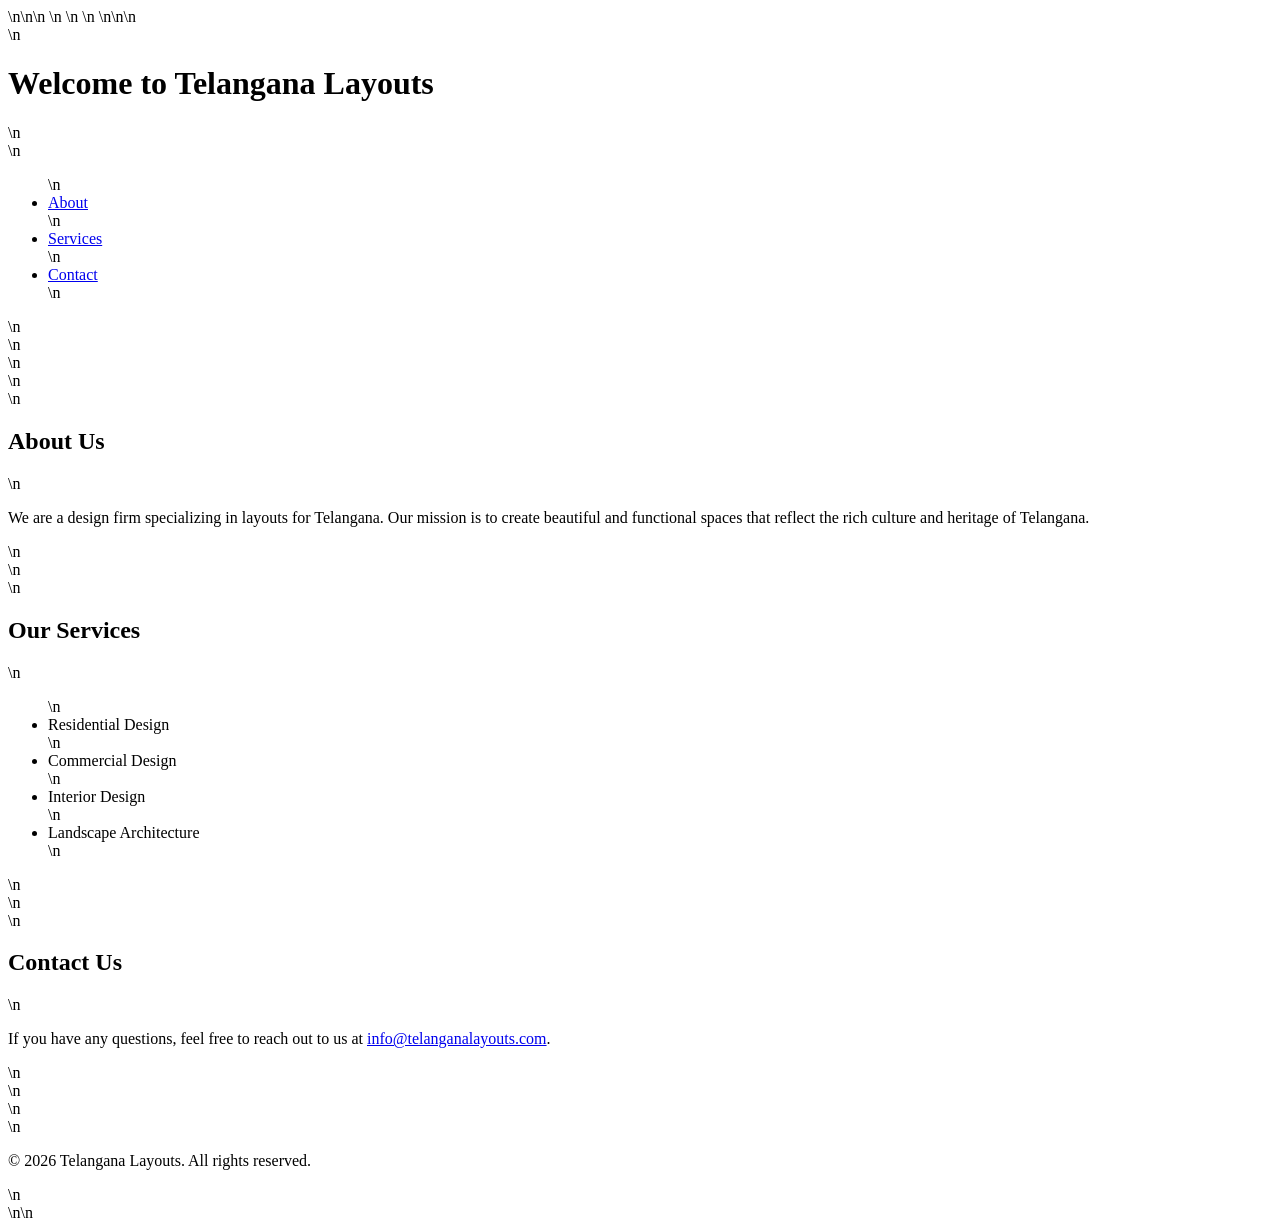
==== index.html @ c4188b18 "Create index.html file with complete HTML code for Telangana Layouts" ====
<!DOCTYPE html>\n<html lang="en">\n<head>\n    <meta charset="UTF-8">\n    <meta name="viewport" content="width=device-width, initial-scale=1.0">\n    <title>Telangana Layouts</title>\n    <link rel="stylesheet" href="styles.css">\n</head>\n<body>\n    <header>\n        <h1>Welcome to Telangana Layouts</h1>\n        <nav>\n            <ul>\n                <li><a href="#about">About</a></li>\n                <li><a href="#services">Services</a></li>\n                <li><a href="#contact">Contact</a></li>\n            </ul>\n        </nav>\n    </header>\n    <main>\n        <section id="about">\n            <h2>About Us</h2>\n            <p>We are a design firm specializing in layouts for Telangana. Our mission is to create beautiful and functional spaces that reflect the rich culture and heritage of Telangana.</p>\n        </section>\n        <section id="services">\n            <h2>Our Services</h2>\n            <ul>\n                <li>Residential Design</li>\n                <li>Commercial Design</li>\n                <li>Interior Design</li>\n                <li>Landscape Architecture</li>\n            </ul>\n        </section>\n        <section id="contact">\n            <h2>Contact Us</h2>\n            <p>If you have any questions, feel free to reach out to us at <a href="mailto:info@telanganalayouts.com">info@telanganalayouts.com</a>.</p>\n        </section>\n    </main>\n    <footer>\n        <p>&copy; 2026 Telangana Layouts. All rights reserved.</p>\n    </footer>\n</body>\n</html>
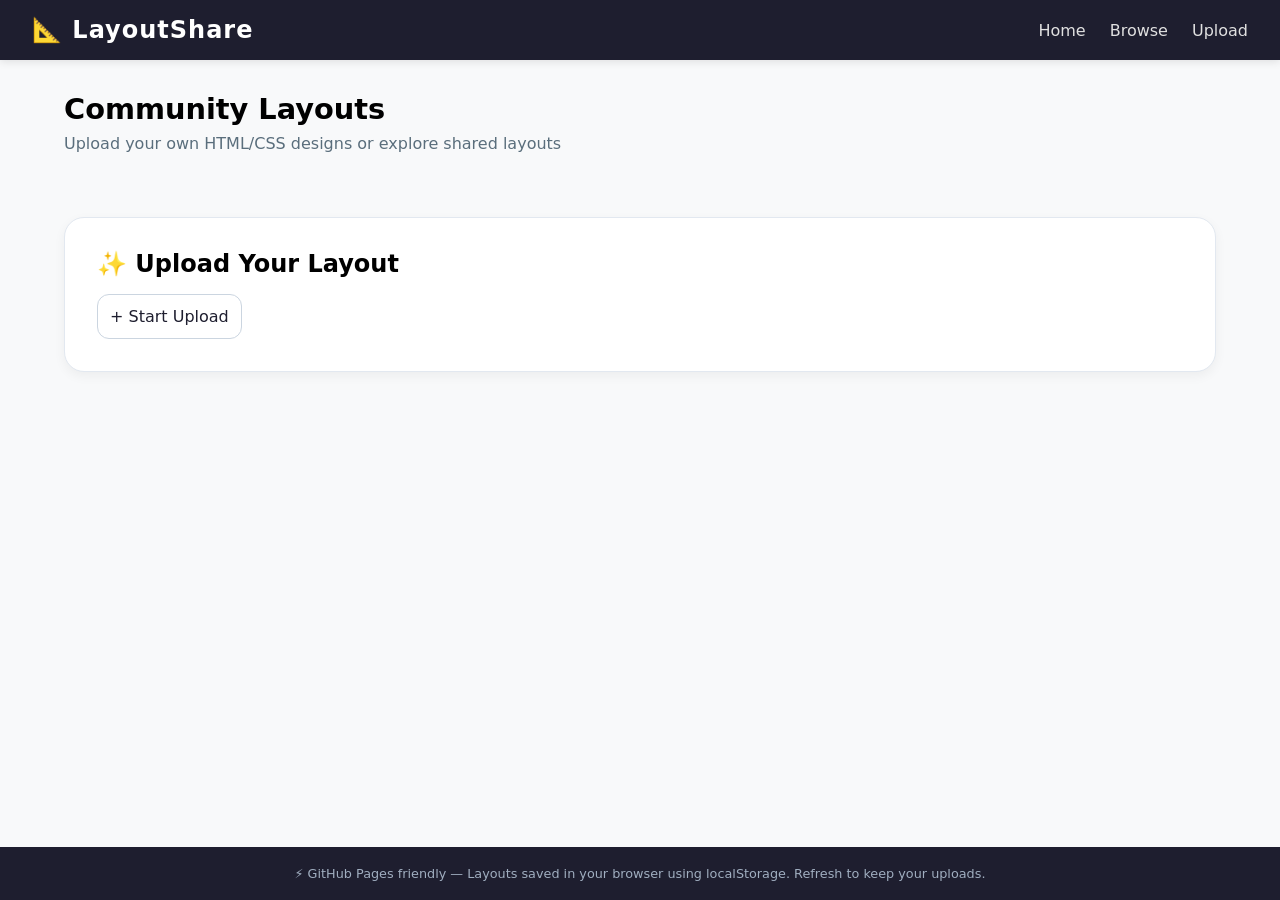
==== commit ade28d53: "Updated index.html with the complete LayoutShare application code." ====
--- a/index.html
+++ b/index.html
@@ -1 +1,4 @@
-<!DOCTYPE html>\n<html lang="en">\n<head>\n    <meta charset="UTF-8">\n    <meta name="viewport" content="width=device-width, initial-scale=1.0">\n    <title>Telangana Layouts</title>\n    <link rel="stylesheet" href="styles.css">\n</head>\n<body>\n    <header>\n        <h1>Welcome to Telangana Layouts</h1>\n        <nav>\n            <ul>\n                <li><a href="#about">About</a></li>\n                <li><a href="#services">Services</a></li>\n                <li><a href="#contact">Contact</a></li>\n            </ul>\n        </nav>\n    </header>\n    <main>\n        <section id="about">\n            <h2>About Us</h2>\n            <p>We are a design firm specializing in layouts for Telangana. Our mission is to create beautiful and functional spaces that reflect the rich culture and heritage of Telangana.</p>\n        </section>\n        <section id="services">\n            <h2>Our Services</h2>\n            <ul>\n                <li>Residential Design</li>\n                <li>Commercial Design</li>\n                <li>Interior Design</li>\n                <li>Landscape Architecture</li>\n            </ul>\n        </section>\n        <section id="contact">\n            <h2>Contact Us</h2>\n            <p>If you have any questions, feel free to reach out to us at <a href="mailto:info@telanganalayouts.com">info@telanganalayouts.com</a>.</p>\n        </section>\n    </main>\n    <footer>\n        <p>&copy; 2026 Telangana Layouts. All rights reserved.</p>\n    </footer>\n</body>\n</html>+<!DOCTYPE html><html lang="en"><head><meta charset="UTF-8"><meta name="viewport" content="width=device-width, initial-scale=1.0"><title>LayoutShare - Upload & Share Layouts</title><style>*{margin:0;padding:0;box-sizing:border-box;font-family:system-ui, -apple-system, 'Segoe UI', Roboto, Arial, sans-serif;}body{background:#f8f9fa;padding-bottom:80px;}header{background:#1e1e2f;color:white;padding:1rem 2rem;display:flex;justify-content:space-between;align-items:center;flex-wrap:wrap;gap:1rem;box-shadow:0 2px 8px rgba(0,0,0,0.1);}.logo{font-size:1.5rem;font-weight:bold;letter-spacing:1px;}nav a{color:#e0e0e0;text-decoration:none;margin-left:1.5rem;transition:color 0.2s;}nav a:hover{color:white;}.container{max-width:1200px;margin:2rem auto;padding:0 1.5rem;}h1{font-size:1.8rem;margin-bottom:0.5rem;}.subhead{color:#5a6e7c;margin-bottom:2rem;}.layouts-grid{display:grid;grid-template-columns:repeat(auto-fill, minmax(320px, 1fr));gap:1.8rem;margin:2rem 0;}.layout-card{background:white;border-radius:16px;box-shadow:0 4px 12px rgba(0,0,0,0.05);overflow:hidden;transition:transform 0.2s, box-shadow 0.2s;}.layout-card:hover{transform:translateY(-4px);box-shadow:0 12px 24px rgba(0,0,0,0.1);}.layout-preview{height:180px;background:linear-gradient(135deg, #667eea 0%, #764ba2 100%);display:flex;align-items:center;justify-content:center;color:white;font-size:0.9rem;text-align:center;padding:1rem;}.layout-info{padding:1.2rem;}.layout-info h3{margin-bottom:0.5rem;font-size:1.2rem;}.layout-info p{color:#4a5568;font-size:0.9rem;margin-bottom:0.8rem;line-height:1.4;}.author{font-size:0.8rem;color:#718096;margin-bottom:1rem;}.card-actions{display:flex;gap:0.8rem;margin-top:0.5rem;}.btn-small{background:#edf2f7;border:none;padding:0.4rem 0.8rem;border-radius:20px;font-size:0.75rem;cursor:pointer;transition:background 0.2s;text-decoration:none;display:inline-block;color:#2d3748;}.btn-small:hover{background:#e2e8f0;}.delete-btn{background:#fee2e2;color:#b91c1c;}.delete-btn:hover{background:#fecaca;}.upload-section{background:white;border-radius:20px;padding:2rem;margin-top:2rem;box-shadow:0 4px 12px rgba(0,0,0,0.05);border:1px solid #e2e8f0;}.upload-section h2{margin-bottom:1rem;}.upload-form{display:none;flex-direction:column;gap:1rem;max-width:500px;margin-top:1rem;}input, textarea, button{padding:0.75rem;border:1px solid #cbd5e0;border-radius:12px;font-size:1rem;transition:0.2s;}input:focus, textarea:focus{outline:none;border-color:#667eea;box-shadow:0 0 0 2px rgba(102,126,234,0.2);}button{background:#1e1e2f;color:white;cursor:pointer;font-weight:500;border:none;}button:hover{background:#2d2d44;}.btn-outline{background:white;border:1px solid #cbd5e0;color:#1e1e2f;}.btn-outline:hover{background:#f1f5f9;}footer{background:#1e1e2f;color:#a0aec0;text-align:center;padding:1.2rem;position:fixed;bottom:0;width:100%;font-size:0.8rem;}@media (max-width: 640px){header{flex-direction:column;text-align:center;}nav a{margin:0 0.75rem;}.container{padding:0 1rem;}}</style></head><body><header><div class="logo">📐 LayoutShare</div><nav><a href="#" id="homeLink">Home</a><a href="#" id="browseLink">Browse</a><a href="#" id="uploadLink">Upload</a></nav></header><div class="container"><h1>Community Layouts</h1><p class="subhead">Upload your own HTML/CSS designs or explore shared layouts</p><div id="layoutsContainer" class="layouts-grid"></div><div class="upload-section" id="uploadSection"><h2>✨ Upload Your Layout</h2><button id="showUploadBtn" class="btn-outline" style="background:white;">+ Start Upload</button><form class="upload-form" id="uploadForm"><input type="text" id="layoutTitle" placeholder="Layout title *" required><textarea id="layoutDesc" placeholder="Short description" rows="2" required></textarea><input type="text" id="layoutAuthor" placeholder="Your name *" required><input type="file" id="layoutFile" accept=".html,.htm,.css,.txt" required><small style="color:#64748b;">Upload .html, .css, or text file (max 1MB). Content is stored locally in your browser.</small><div style="display: flex; gap: 0.8rem;"><button type="submit">📤 Upload Layout</button><button type="button" id="cancelUploadBtn" class="btn-outline">Cancel</button></div></form></div></div><footer><p>⚡ GitHub Pages friendly — Layouts saved in your browser using localStorage. Refresh to keep your uploads.</p></footer><script>const STORAGE_KEY='layoutshare_layouts';const DEFAULT_LAYOUTS=[{id:'default1',title:'E‑commerce Grid',description:'Responsive product grid with card hover effects',author:'LayoutShare',fileName:'ecommerce-grid.html',fileContent:'<!DOCTYPE html><html><head><style>body{font-family:sans-serif; background:#f0f2f5; margin:0; padding:2rem;} .products{display:grid;grid-template-columns:repeat(auto-fill, minmax(200px, 1fr));gap:20px;} .product-card{background:white;border-radius:8px;padding:15px;box-shadow:0 2px 8px rgba(0,0,0,0.1);transition:transform 0.3s;} .product-card:hover{transform:translateY(-5px);}</style></head><body><h1>Products</h1><div class="products"><div class="product-card"><h3>Product 1</h3><p>$29.99</p></div><div class="product-card"><h3>Product 2</h3><p>$39.99</p></div><div class="product-card"><h3>Product 3</h3><p>$49.99</p></div></div></body></html>',uploadedAt:Date.now()},{id:'default2',title:'Modern Portfolio',description:'Clean dark/light portfolio layout with flex',author:'LayoutShare',fileName:'portfolio.html',fileContent:'<!DOCTYPE html><html><head><style>body{margin:0; background:#111; color:#eee; font-family:system-ui;} .hero{height:100vh; display:flex; align-items:center; justify-content:center; text-align:center;} h1{font-size:3rem;} .portfolio{display:flex; flex-wrap:wrap; padding:2rem; gap:20px;} .project{flex:1; min-width:300px; background:#222; padding:20px; border-radius:8px;}</style></head><body><div class="hero"><div><h1>Welcome to My Portfolio</h1><p>Showcasing my best work</p></div></div><div class="portfolio"><div class="project"><h2>Project 1</h2><p>Description here</p></div><div class="project"><h2>Project 2</h2><p>Description here</p></div></div></body></html>',uploadedAt:Date.now()}];function loadLayouts(){const stored=localStorage.getItem(STORAGE_KEY);if(stored){try{const parsed=JSON.parse(stored);if(Array.isArray(parsed)&&parsed.length){return parsed;}}catch(e){console.warn(e);}}localStorage.setItem(STORAGE_KEY,JSON.stringify(DEFAULT_LAYOUTS));return[...DEFAULT_LAYOUTS];}let layouts=loadLayouts();function persistLayouts(){localStorage.setItem(STORAGE_KEY,JSON.stringify(layouts));}function getPreviewGradient(title){const colors=['linear-gradient(135deg, #667eea 0%, #764ba2 100%)','linear-gradient(135deg, #f093fb 0%, #f5576c 100%)','linear-gradient(135deg, #4facfe 0%, #00f2fe 100%)','linear-gradient(135deg, #43e97b 0%, #38f9d7 100%)','linear-gradient(135deg, #fa709a 0%, #fee140 100%)'];let hash=0;for(let i=0;i<title.length;i++){hash=((hash<<5)-hash)+title.charCodeAt(i);hash|=0;}return colors[Math.abs(hash)%colors.length];}function renderLayouts(){const container=document.getElementById('layoutsContainer');if(!container)return;if(layouts.length===0){container.innerHTML='<div style="grid-column:1/-1; text-align:center; padding:3rem;">✨ No layouts yet. Be the first to upload one!</div>';return;}container.innerHTML=layouts.map(layout=>{const gradient=getPreviewGradient(layout.title);let downloadUrl='#';let previewUrl='#';if(layout.fileContent){const blob=new Blob([layout.fileContent],{type:'text/html'});downloadUrl=URL.createObjectURL(blob);previewUrl=downloadUrl;}return`<div class="layout-card" data-id="${layout.id}"><div class="layout-preview" style="background: ${gradient};">📄 ${layout.fileName||'layout.html'}</div><div class="layout-info"><h3>${escapeHtml(layout.title)}</h3><p>${escapeHtml(layout.description)}</p><div class="author">👤 ${escapeHtml(layout.author)}</div><div class="card-actions"><a href="${downloadUrl}" download="${layout.fileName||'layout.html'}" class="btn-small">⬇️ Download</a><button class="btn-small preview-btn" data-url="${previewUrl}">👁️ Preview</button><button class="btn-small delete-btn" data-id="${layout.id}">🗑️ Delete</button></div></div></div>`;}).join('');document.querySelectorAll('.preview-btn').forEach(btn=>{btn.addEventListener('click',(e)=>{e.preventDefault();const url=btn.getAttribute('data-url');if(url&&url!=='#'){window.open(url,'_blank');}else{alert('No file content available for preview.');}});});document.querySelectorAll('.delete-btn').forEach(btn=>{btn.addEventListener('click',(e)=>{const id=btn.getAttribute('data-id');deleteLayoutById(id);});});}function escapeHtml(str){if(!str)return'';return str.replace(/[&<>]/g,function(m){if(m==='&')return'&amp;';if(m==='<')return'&lt;';if(m==='>')return'&gt;';return m;}).replace(/[+800-+FFF][+C00- DFFF]/g,function(c){return c;});}function deleteLayoutById(id){layouts=layouts.filter(l=>l.id!==id);persistLayouts();renderLayouts();}function setupUploadForm(){const form=document.getElementById('uploadForm');const showBtn=document.getElementById('showUploadBtn');const cancelBtn=document.getElementById('cancelUploadBtn');const uploadSection=document.getElementById('uploadSection');showBtn.addEventListener('click',()=>{form.style.display='flex';showBtn.style.display='none';});cancelBtn.addEventListener('click',()=>{form.reset();form.style.display='none';showBtn.style.display='inline-block';});form.addEventListener('submit',async(e)=>{e.preventDefault();const title=document.getElementById('layoutTitle').value.trim();const desc=document.getElementById('layoutDesc').value.trim();const author=document.getElementById('layoutAuthor').value.trim();const fileInput=document.getElementById('layoutFile');const file=fileInput.files[0];if(!title||!desc||!author||!file){alert('Please fill all fields and select a file.');return;}if(file.size>1024*1024){alert('File too large (max 1MB).');return;}const reader=new FileReader();reader.onload=function(evt){const content=evt.target.result;const newLayout={id:Date.now()+'-'+Math.random().toString(36).substr(2,6),title:title,description:desc,author:author,fileName:file.name,fileContent:content,uploadedAt:Date.now()};layouts.unshift(newLayout);persistLayouts();renderLayouts();form.reset();form.style.display='none';showBtn.style.display='inline-block';alert('✅ Layout uploaded! It will stay saved in your browser.');};reader.onerror=()=>alert('Error reading file.');reader.readAsText(file);});}function setupNavigation(){const homeLink=document.getElementById('homeLink');const browseLink=document.getElementById('browseLink');const uploadLink=document.getElementById('uploadLink');const uploadSection=document.getElementById('uploadSection');homeLink.addEventListener('click',(e)=>{e.preventDefault();window.scrollTo({top:0,behavior:'smooth'});});browseLink.addEventListener('click',(e)=>{e.preventDefault();document.getElementById('layoutsContainer').scrollIntoView({behavior:'smooth'});});uploadLink.addEventListener('click',(e)=>{e.preventDefault();uploadSection.scrollIntoView({behavior:'smooth'});const form=document.getElementById('uploadForm');const showBtn=document.getElementById('showUploadBtn');if(form.style.display!=='flex'){form.style.display='flex';showBtn.style.display='none';}});} function init(){renderLayouts();setupUploadForm();setupNavigation();}init();</script></body></html>
